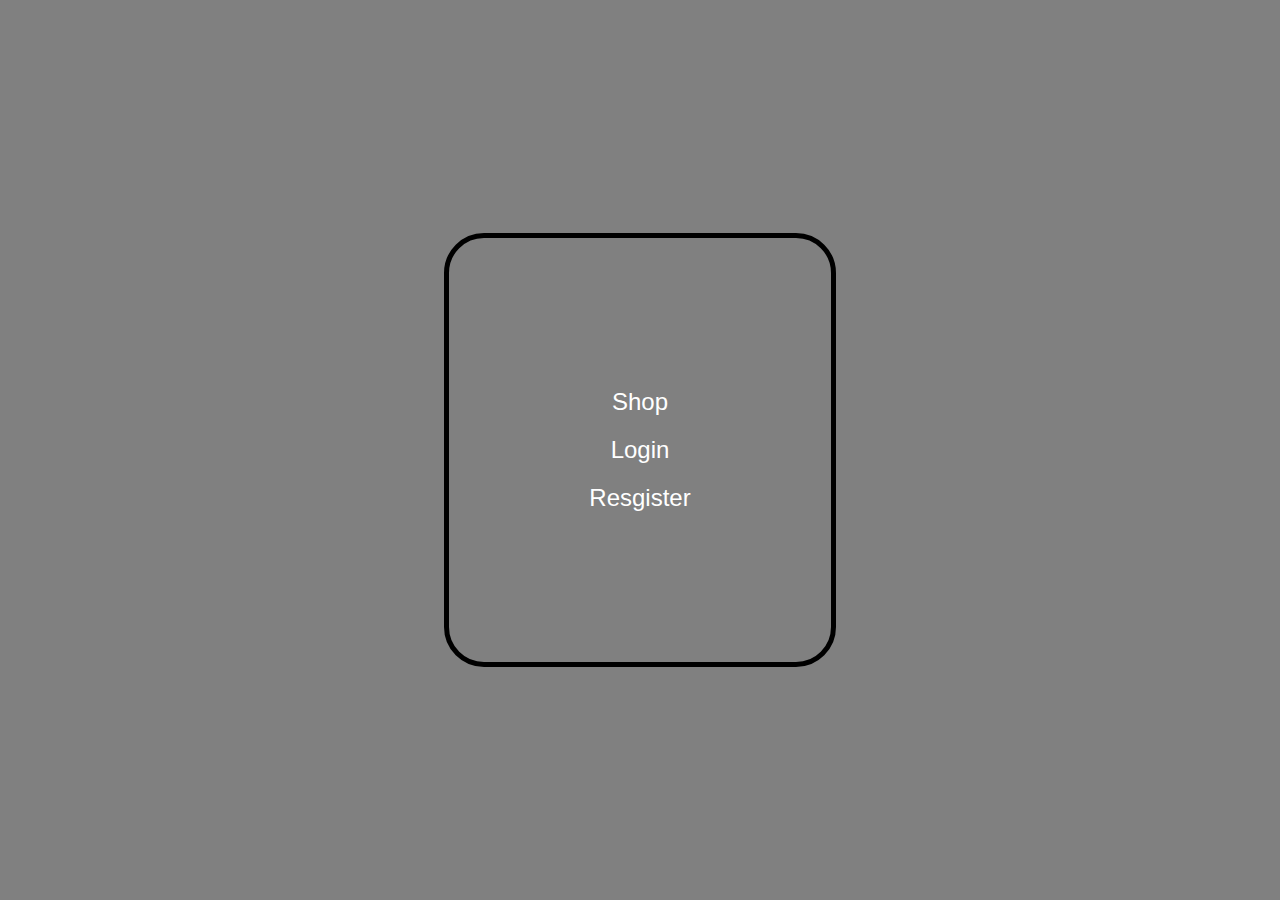
==== index.html @ 7d502c1e "InitialCommit" ====
<!DOCTYPE html>
<html lang="en">
<head>
    <meta charset="UTF-8">
    <meta name="viewport" content="width=device-width, initial-scale=1.0">
    <title>Tienda de ropa</title>
    <link rel="stylesheet" href="index.css">
</head>
<body>
    <div id="container">
        <a href="shop.html">Shop</a>
        <a href="login.html">Login</a>
        <a href="register.html">Resgister</a>
    </div>
</body>
</html>
---- index.css ----
body{
    display: flex;
    justify-content: center;
    align-items: center;
    height: 100vh;
    margin: 0;
    font-family: Arial, Helvetica, sans-serif;
    background-color: gray;
}

#container{
    display: flex;
    flex-direction: column;
    align-items: center;
    border: 5px solid black;
    border-radius: 40px;
    padding: 140px;
}

#container a{
    margin: 10px 0;
    text-decoration: none;
    color: white;
    font-size: 24px;
}
#container a:hover {
    color: #999999;
}
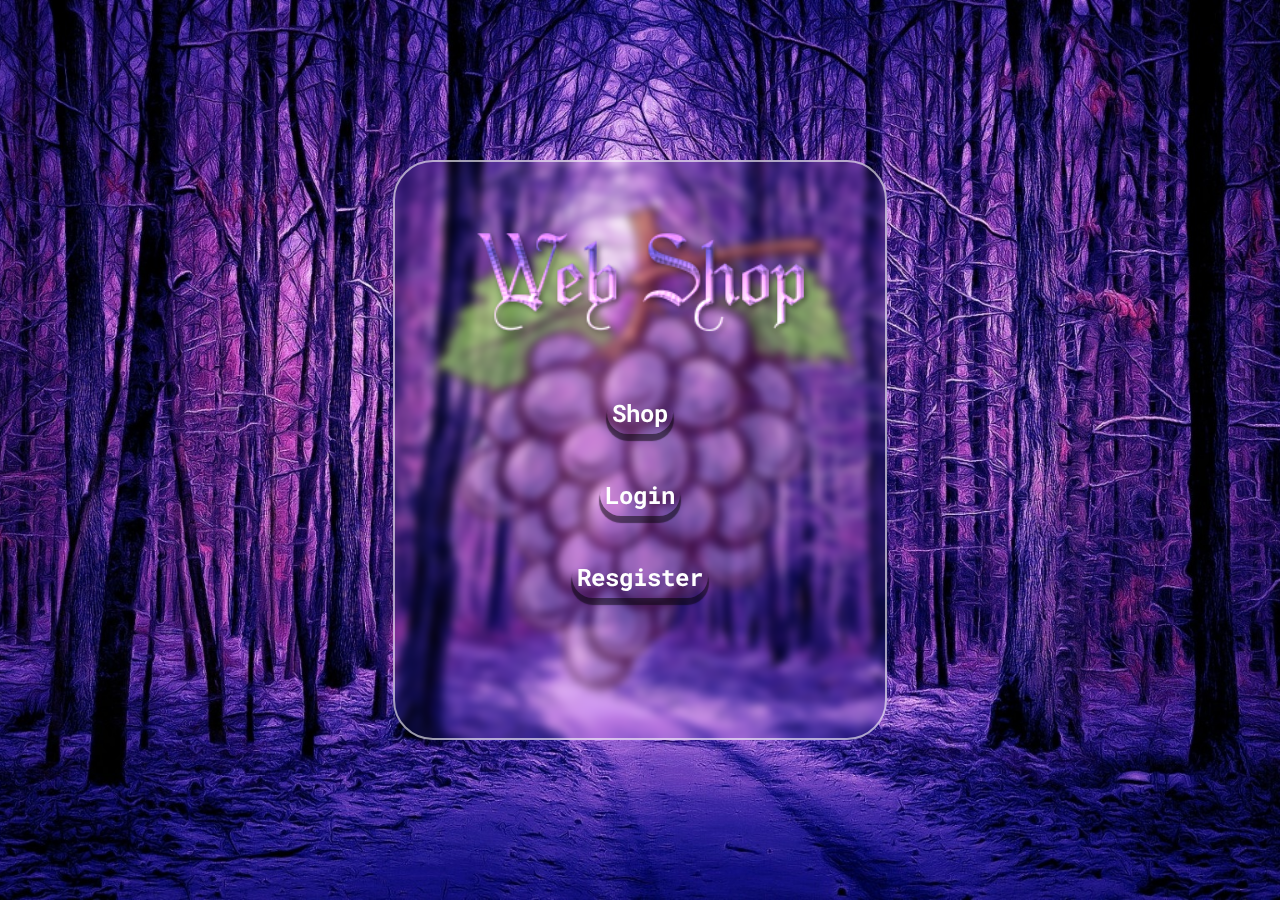
==== commit 2fe3dea5: "Add: Home" ====
--- a/index.html
+++ b/index.html
@@ -4,13 +4,18 @@
     <meta charset="UTF-8">
     <meta name="viewport" content="width=device-width, initial-scale=1.0">
     <title>Tienda de ropa</title>
-    <link rel="stylesheet" href="index.css">
+    <link rel="stylesheet" href="./css/index.css">
 </head>
 <body>
+    <div class="logo-img">
+        <img src="./images/uva_logo.ico" alt="Logo" width="500" height="500"/>
+    </div>
     <div id="container">
-        <a href="shop.html">Shop</a>
-        <a href="login.html">Login</a>
-        <a href="register.html">Resgister</a>
+        <img src="./images/logo_text.png" />
+
+        <a href="./pages/shop.html">Shop</a>
+        <a href="./pages/login.html">Login</a>
+        <a href="./pages/register.html">Resgister</a>
     </div>
 </body>
 </html>--- a/css/index.css
+++ b/css/index.css
@@ -0,0 +1,66 @@
+@import url('https://fonts.googleapis.com/css2?family=Roboto+Mono:ital,wght@0,100..700;1,100..700&display=swap');
+
+*{
+    padding: 0;
+    margin: 0;
+    box-sizing: border-box;
+    font-family: "Roboto Mono";
+}
+
+body{
+    display: flex;
+    justify-content: center;
+    align-items: center;
+    min-height: 100vh;
+    background-image: url(../images/image_bg.png);
+    background-size: cover;
+    background-position: center;
+}
+
+#container{
+    display: flex;
+    flex-direction: column;
+    align-items: center;
+    padding: 120px;
+
+    border: 2px solid rgba(255, 255, 255, 0.6);
+    border-radius: 40px;
+    backdrop-filter: blur(4px);
+}
+
+@media only screen and (max-width: 400px) {
+    div {
+        width: 100%;
+        border: 2px solid black;
+    }
+}
+
+#container img{
+    margin: -60px -50px 30px -50px;
+    font-size: 40px;
+    width: 350px;    
+    filter: brightness(2);
+}
+
+#container a{
+    margin: 20px;
+    text-decoration: none;
+    color: rgb(255, 255, 255);
+    font-size: 24px;
+    font-weight: bold;
+    border-radius: 100px;
+    padding: 5px;
+    box-shadow: 0px 6px 1px 1px rgba(0, 0, 0, 0.5);
+    transition: color 0.3s, box-shadow 0.3s;
+}
+
+#container a:hover {
+    color: #b6b6b6;
+    box-shadow: 0px 1px 1px 1px rgba(0, 0, 0, 0.8);
+}
+
+.logo-img{
+    position: absolute;
+    z-index: -1;
+    filter: opacity(0.7);
+}